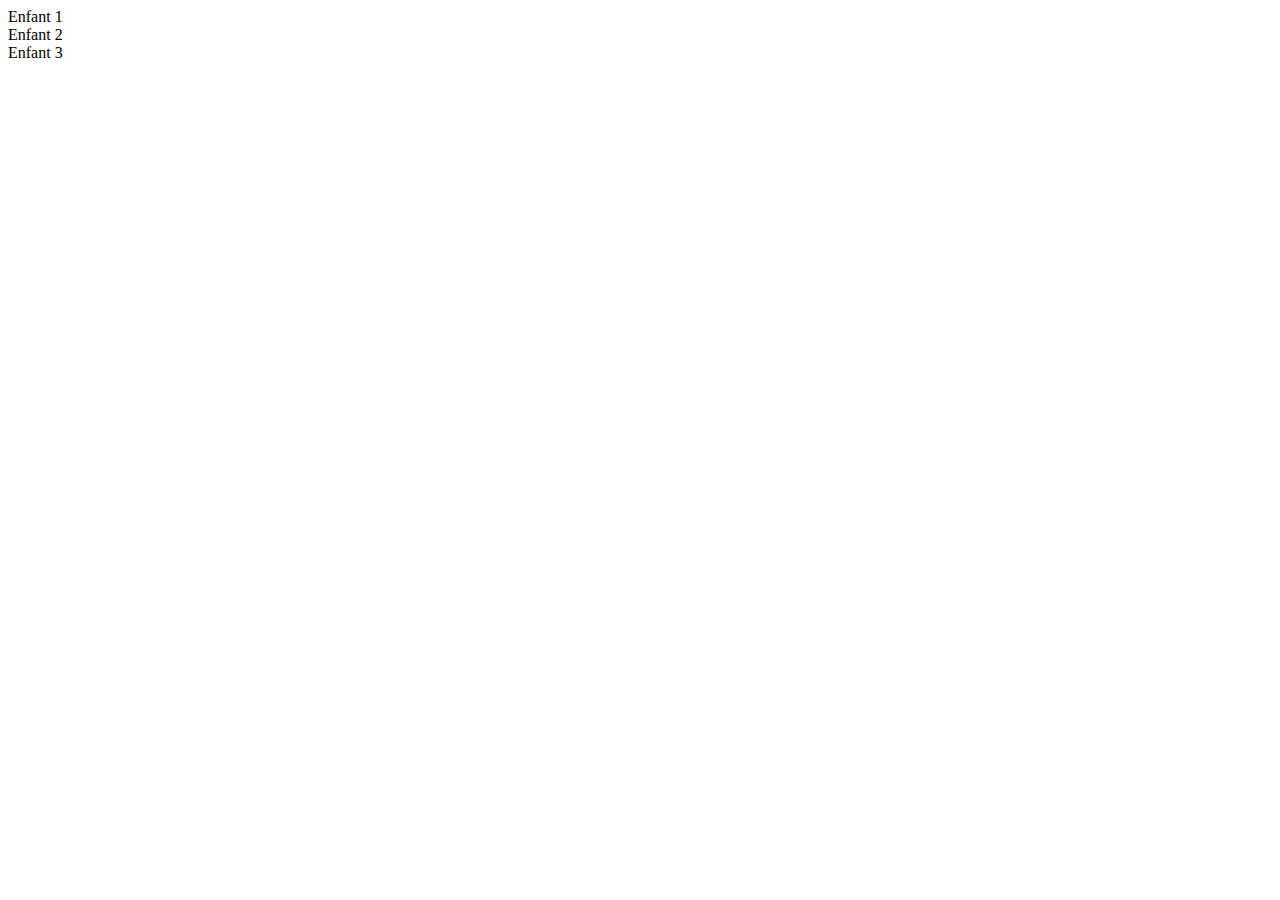
==== html/index.html @ ae209800 "first commit" ====
<!DOCTYPE html>
<html lang="fr">
<head>
    <meta charset="UTF-8">
    <meta name="viewport" content="width=device-width, initial-scale=1.0">
    <link rel="stylesheet" href="./assets/css/style.css">
    <title>Désert du monde</title>
</head>
<body>
    <div class="parent">
        <div class="">
            Enfant 1
        </div>
        <div class="">
            Enfant 2
        </div>
        <div class="">
            Enfant 3
        </div>
    </div>
</body>
</html>
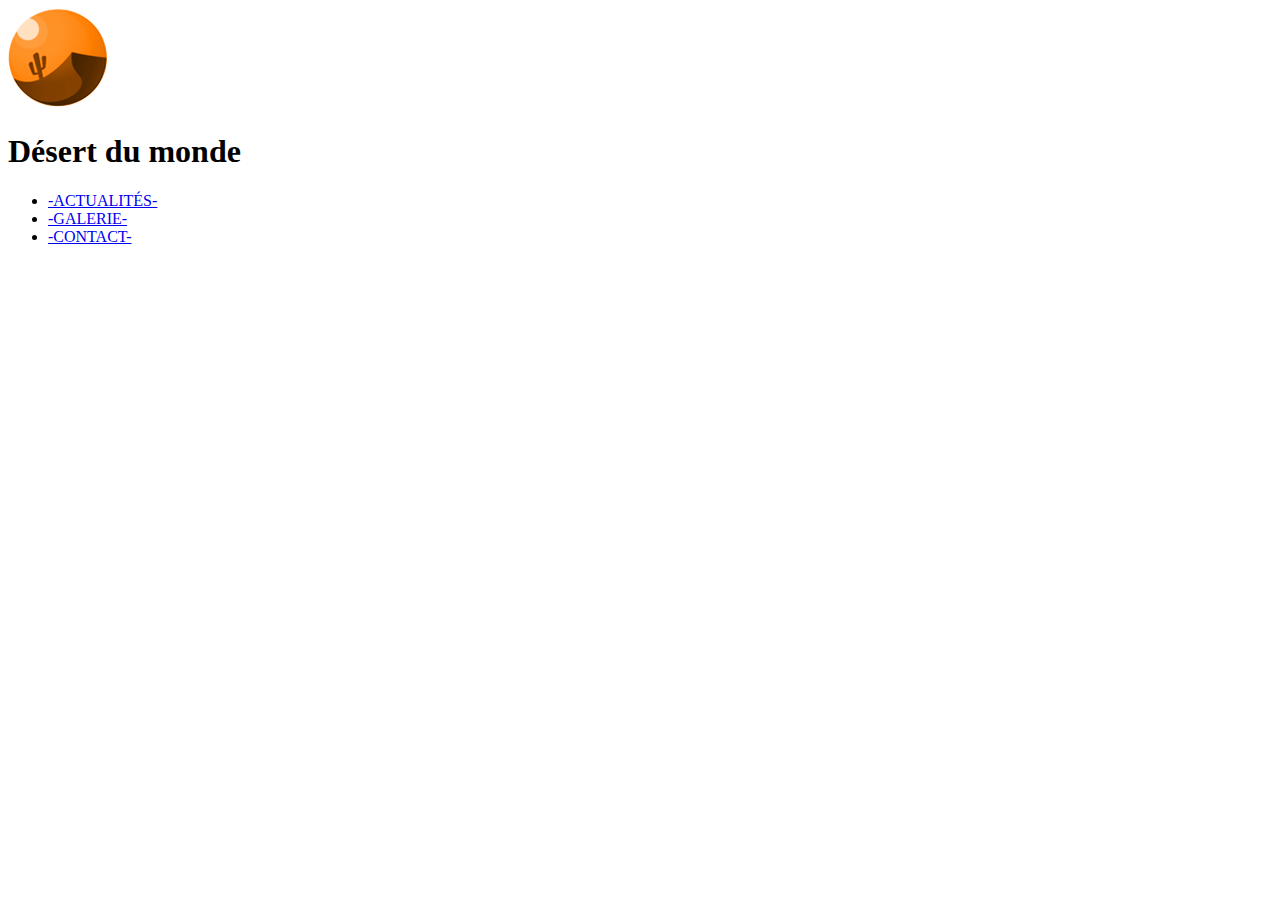
==== commit a9d31da2: "Page-1" ====
--- a/html/index.html
+++ b/html/index.html
@@ -3,20 +3,24 @@
 <head>
     <meta charset="UTF-8">
     <meta name="viewport" content="width=device-width, initial-scale=1.0">
-    <link rel="stylesheet" href="./assets/css/style.css">
+    <link rel="stylesheet" href="./">
     <title>Désert du monde</title>
 </head>
 <body>
-    <div class="parent">
-        <div class="">
-            Enfant 1
+    <div class="container">
+        <main>
+            <header>
+                <img class="Logo" src="../assets/ressources-image_icones/logo.png">
+                <h1>Désert du monde</h1> 
+            <nav>
+                <ul>
+                    <li><a href="#">-ACTUALITÉS-</li>
+                    <li><a href="#">-GALERIE-</li>
+                    <li><a href="#">-CONTACT-</li>    
+                </ul>
+            </nav>
+        </header>
+        </main>
         </div>
-        <div class="">
-            Enfant 2
-        </div>
-        <div class="">
-            Enfant 3
-        </div>
-    </div>
 </body>
 </html>